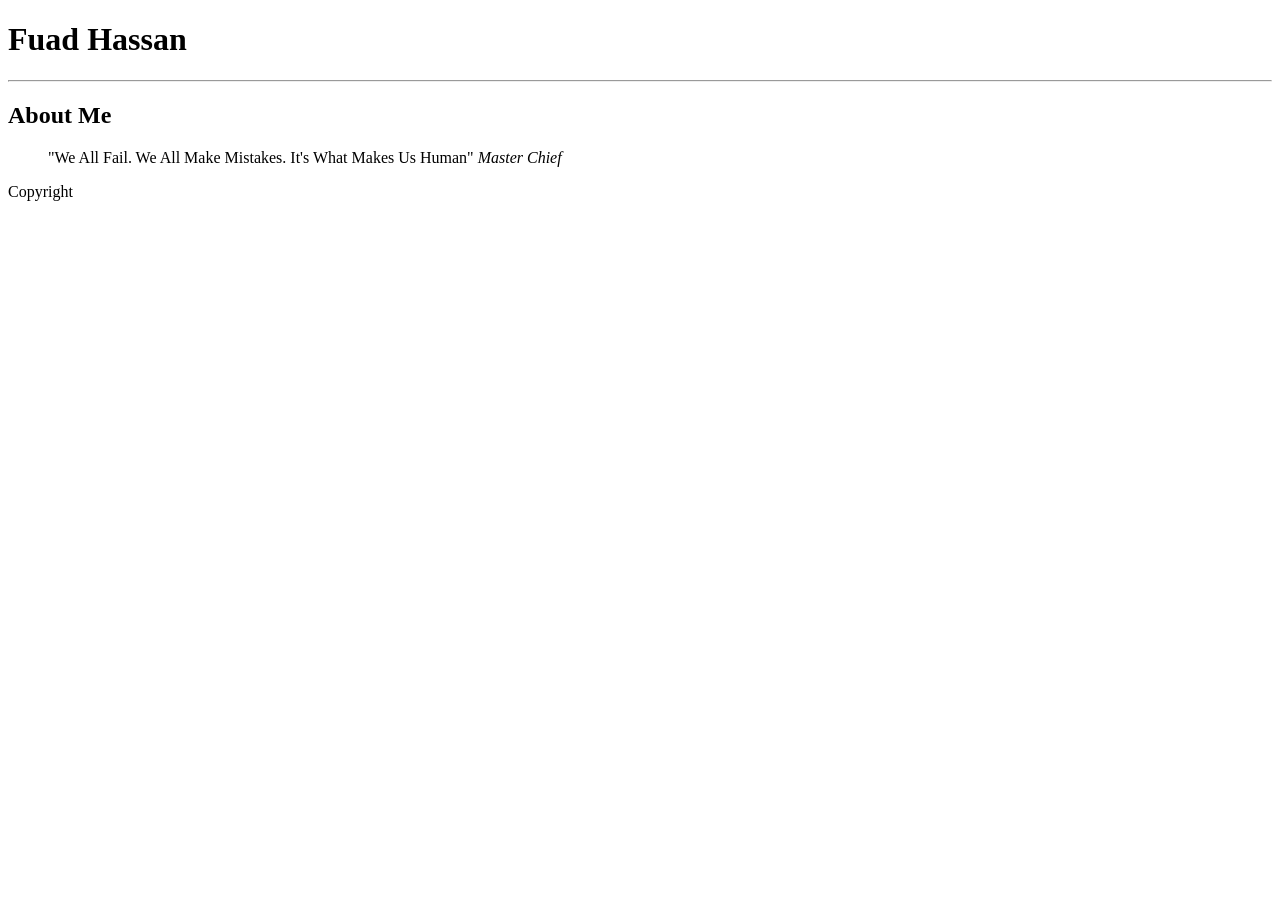
==== html-assignment/index.html @ ba86dc2d "Added Quote, Footer" ====
<!DOCTYPE html>
<html lang="en">
<head>
    <meta charset="UTF-8">
    <meta name="viewport" content="width=device-width, initial-scale=1.0">
    <title>hass0389 html assignment</title>
</head>
<body>
    <h1>Fuad Hassan</h1>
    <hr>

    <article>
        <h2>About Me</h2>
    </article>

    <blockquote>"We All Fail. We All Make Mistakes. It's What Makes Us Human" <cite>Master Chief</cite></blockquote>

    <footer>
        Copyright
    </footer>
</body>
</html>
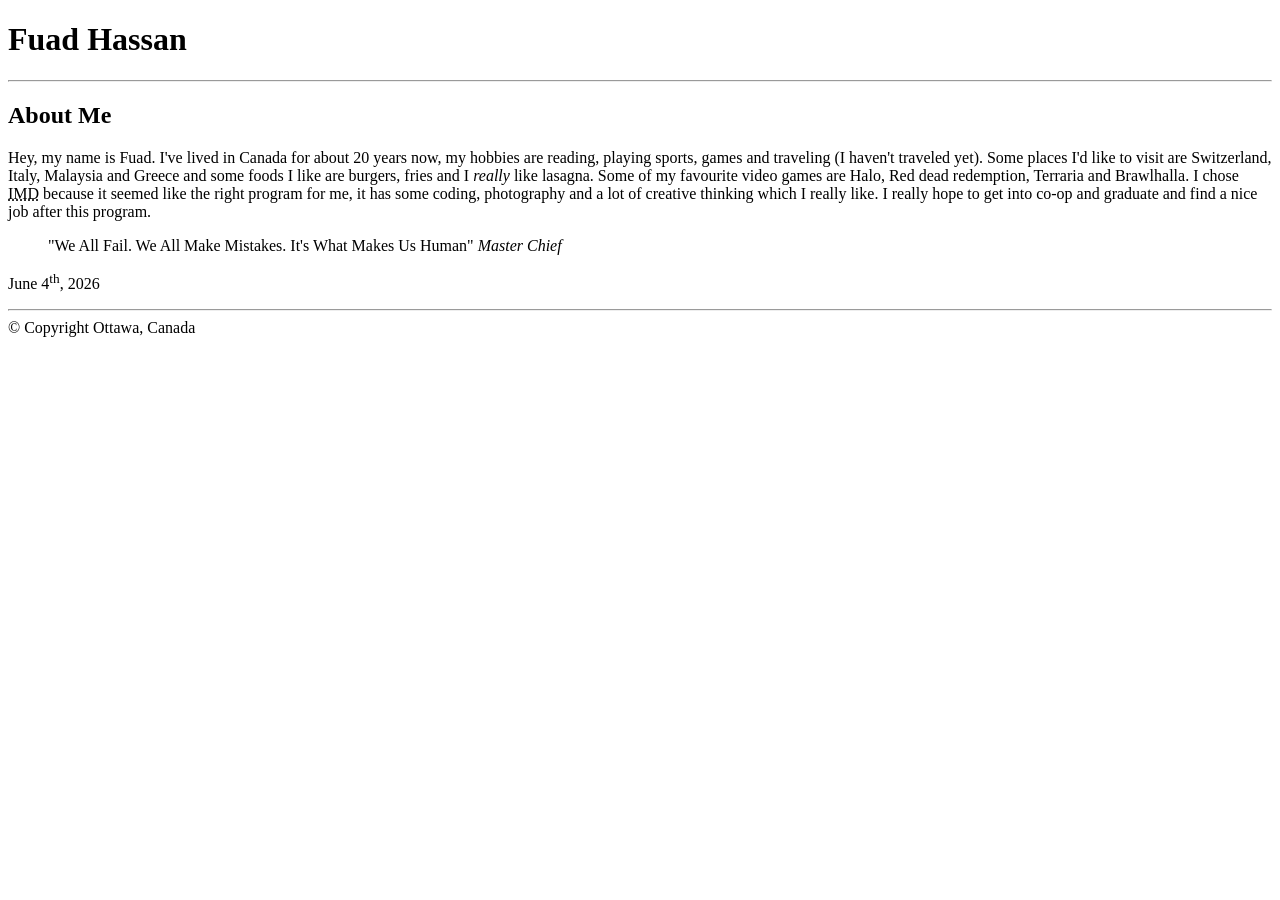
==== commit e5285ca6: "Added about me, sup and copyright" ====
--- a/html-assignment/index.html
+++ b/html-assignment/index.html
@@ -11,12 +11,25 @@
 
     <article>
         <h2>About Me</h2>
+    
+        <p>Hey, my name is Fuad. I've lived in Canada for about 20 years now, my hobbies are reading, playing sports, games and
+        traveling (I haven't traveled yet). Some places I'd like to visit are Switzerland, Italy, Malaysia and Greece and some
+        foods I like are burgers, fries and I <em>really</em> like lasagna. Some of my favourite video games are Halo, Red dead
+        redemption, Terraria and Brawlhalla.
+        
+        I chose <abbr title="Interactive media design">IMD</abbr> because it seemed like the right program for me, it has some coding, photography and a lot of creative
+        thinking which I really like. I really hope to get into co-op and graduate and find a nice job after this program.
+</p>
     </article>
+
 
     <blockquote>"We All Fail. We All Make Mistakes. It's What Makes Us Human" <cite>Master Chief</cite></blockquote>
 
+    <p>June 4<sup>th</sup>, 2026</p>
+
     <footer>
-        Copyright
+        <hr>
+        © Copyright Ottawa, Canada
     </footer>
 </body>
 </html>
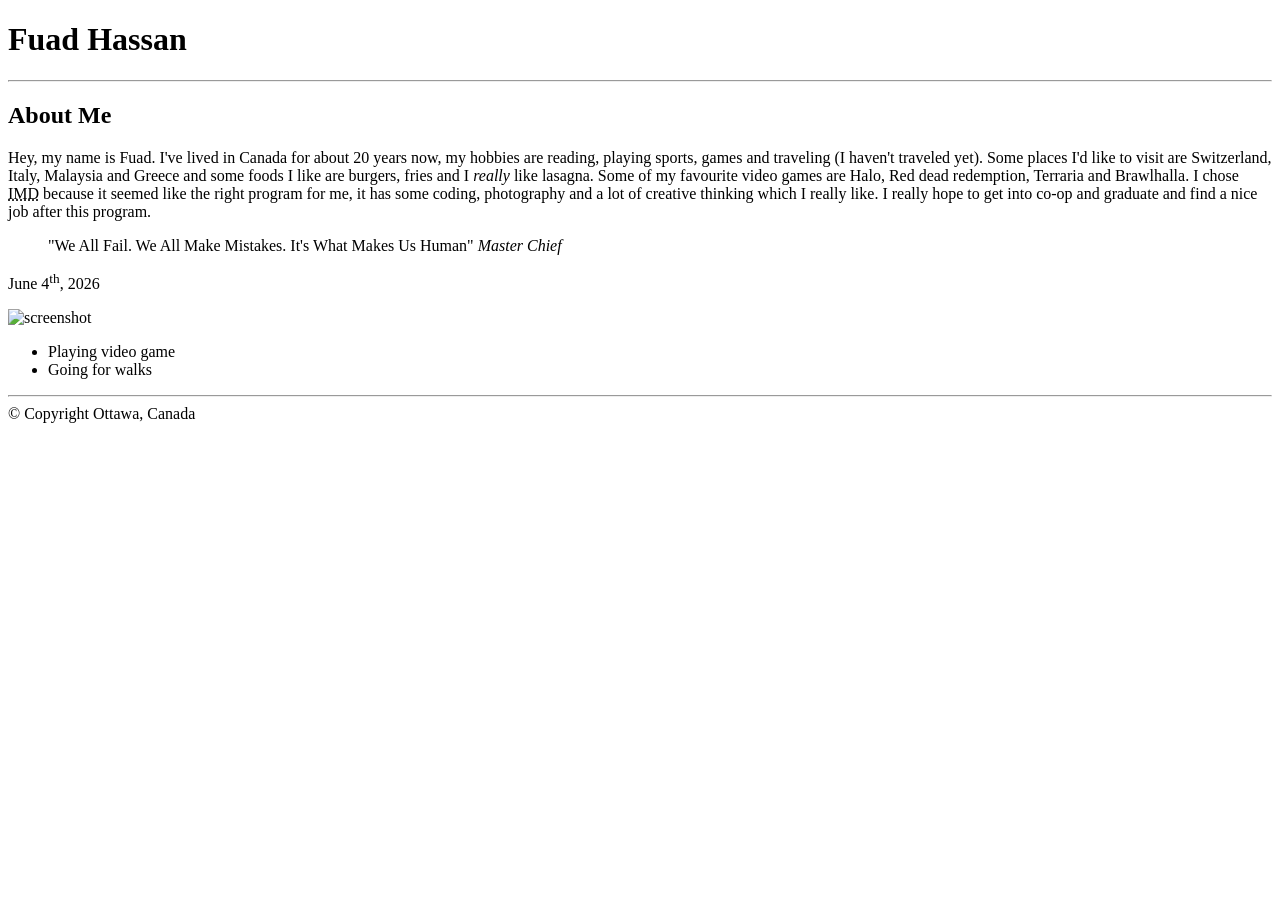
==== commit aba3494e: "Added lists" ====
--- a/html-assignment/index.html
+++ b/html-assignment/index.html
@@ -27,6 +27,12 @@
 
     <p>June 4<sup>th</sup>, 2026</p>
 
+    <img src="images/Screenshot 2026-06-05 at 8.39.26 AM.png" alt="screenshot">
+    <ul>
+        <li>Playing video game</li>
+        <li>Going for walks</li>
+    </ul>
+
     <footer>
         <hr>
         © Copyright Ottawa, Canada
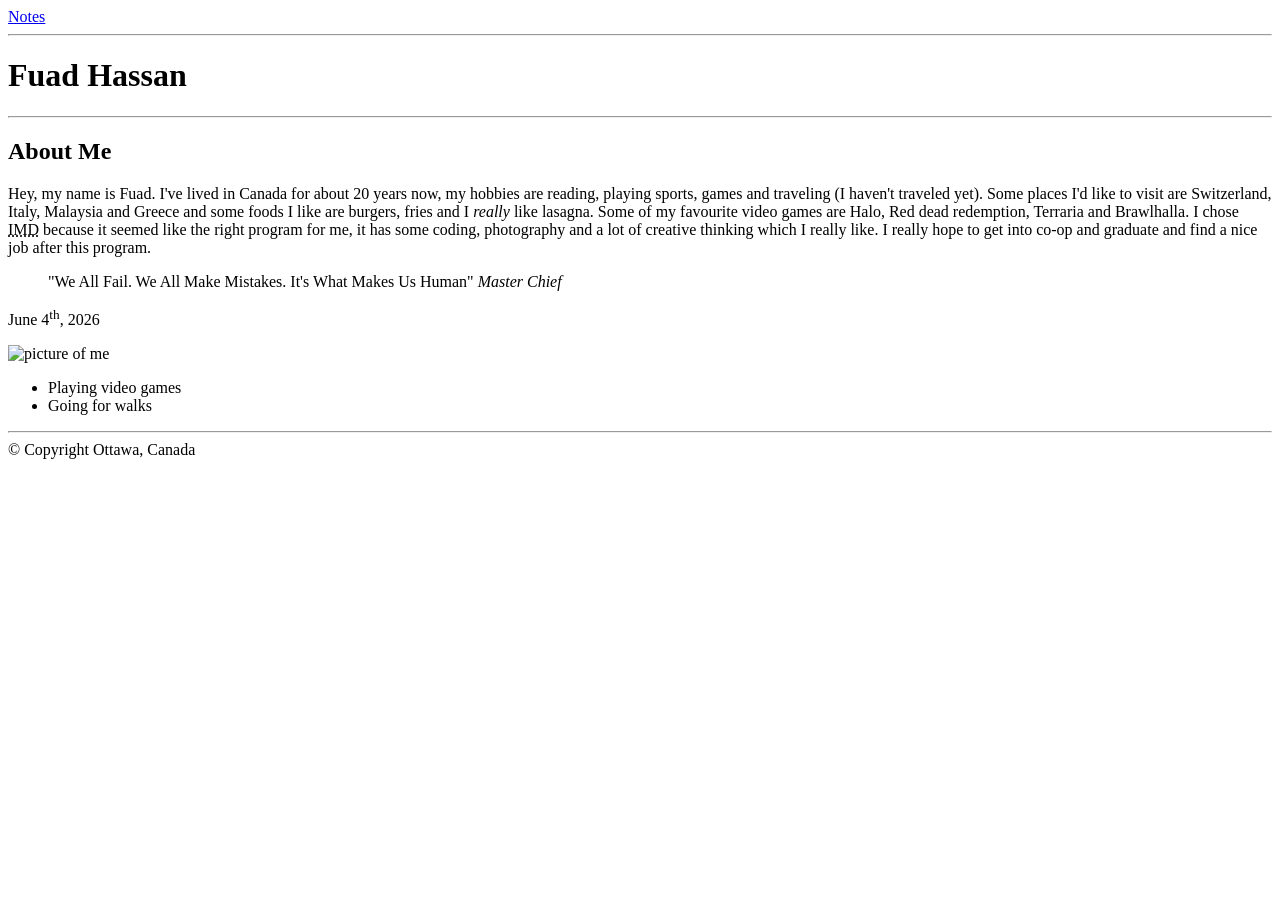
==== commit 9a6ab045: "added picture and hobbies" ====
--- a/html-assignment/index.html
+++ b/html-assignment/index.html
@@ -6,6 +6,10 @@
     <title>hass0389 html assignment</title>
 </head>
 <body>
+    <nav>
+        <a href="notes.html">Notes</a>
+    </nav>
+    <hr>
     <h1>Fuad Hassan</h1>
     <hr>
 
@@ -27,9 +31,9 @@
 
     <p>June 4<sup>th</sup>, 2026</p>
 
-    <img src="images/Screenshot 2026-06-05 at 8.39.26 AM.png" alt="screenshot">
+    <img src="images/Portrait.masterchief.png" alt="picture of me">
     <ul>
-        <li>Playing video game</li>
+        <li>Playing video games</li>
         <li>Going for walks</li>
     </ul>
 
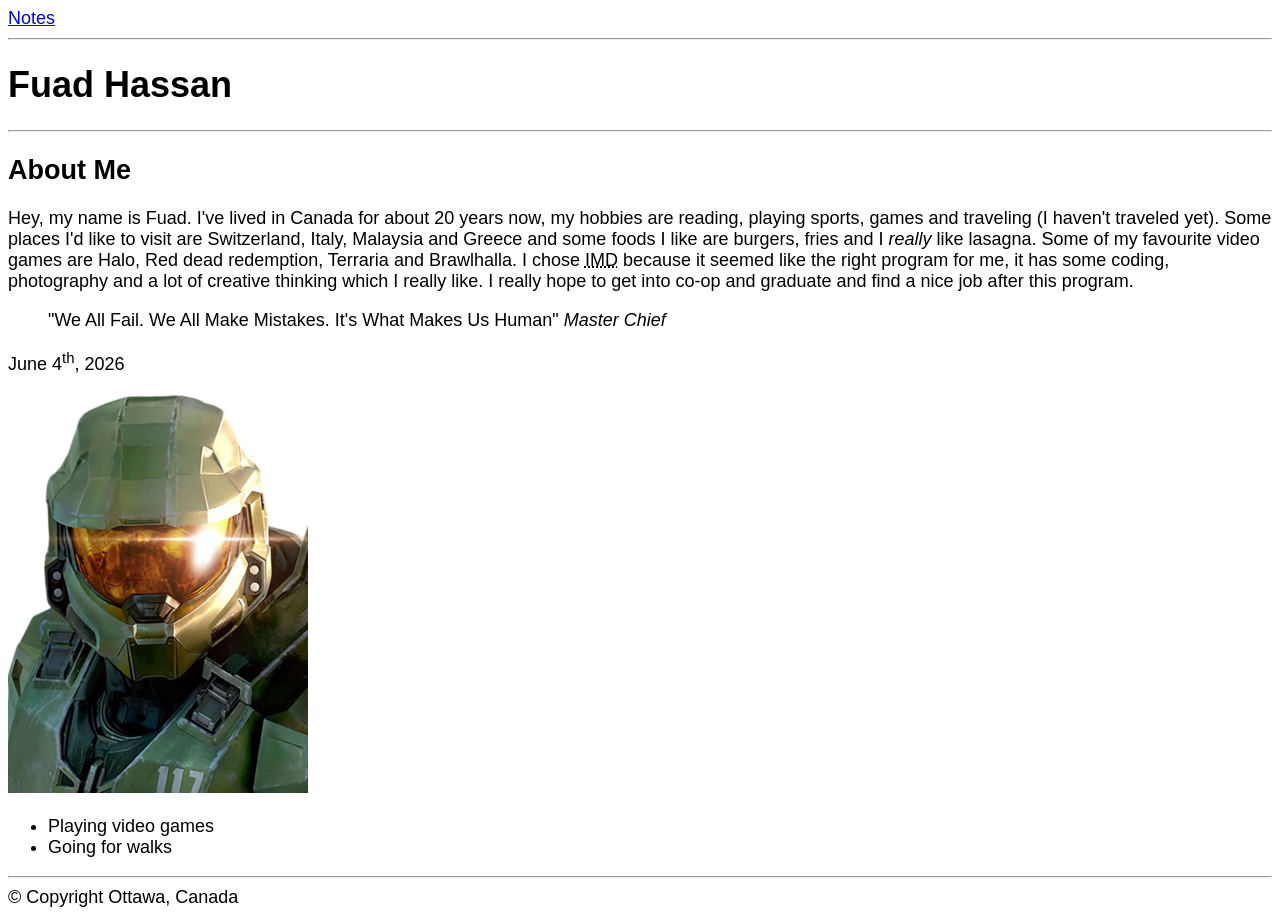
==== commit 6e9e2a70: "Added css href" ====
--- a/html-assignment/index.html
+++ b/html-assignment/index.html
@@ -4,6 +4,7 @@
     <meta charset="UTF-8">
     <meta name="viewport" content="width=device-width, initial-scale=1.0">
     <title>hass0389 html assignment</title>
+    <link href="css/main.css" rel="stylesheet">
 </head>
 <body>
     <nav>
--- a/html-assignment/css/main.css
+++ b/html-assignment/css/main.css
@@ -0,0 +1,4 @@
+body {
+    font-family: Arial, Helvetica, sans-serif;
+    font-size: 18px;
+}
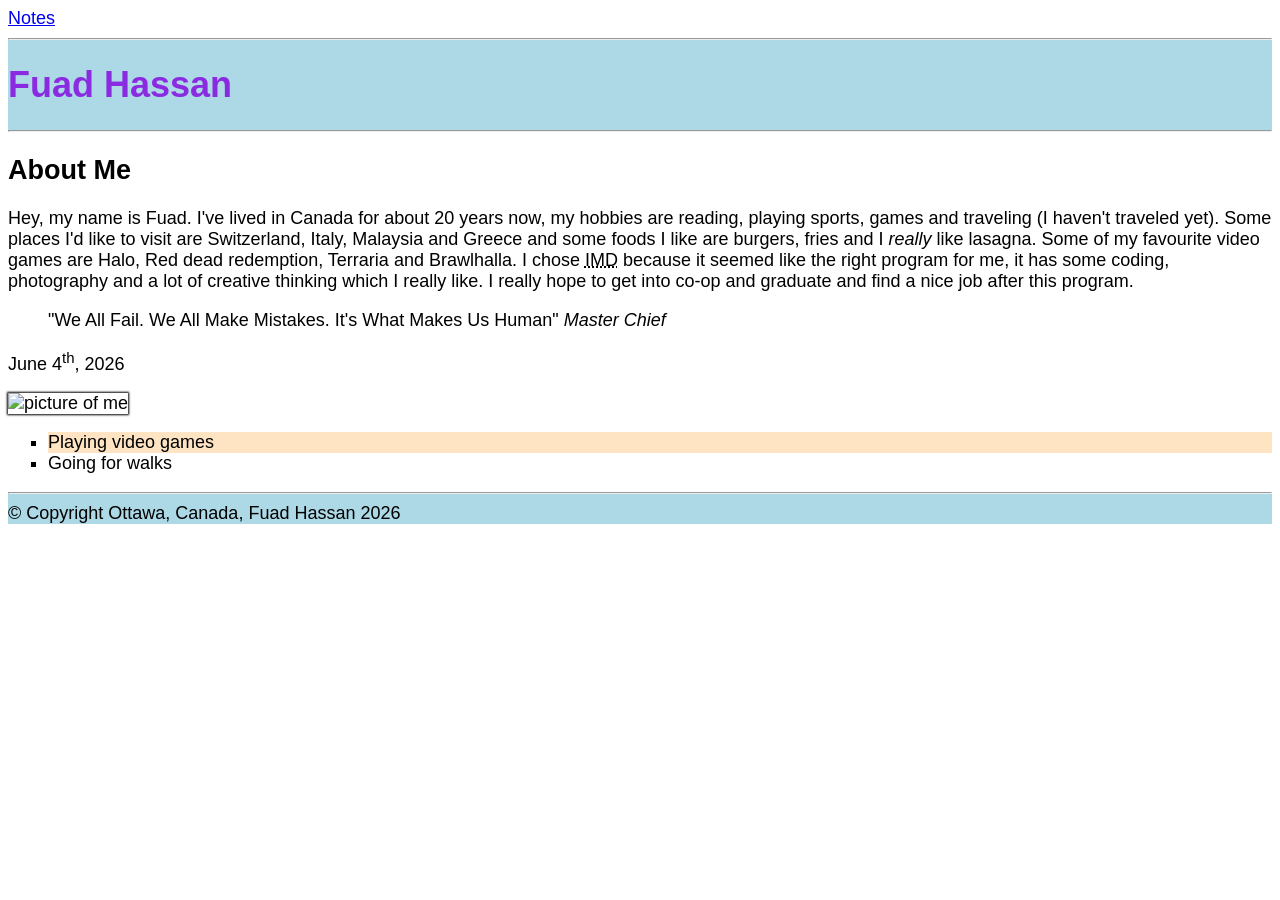
==== commit e475d4fc: "fixed footer and added id=my-image" ====
--- a/html-assignment/index.html
+++ b/html-assignment/index.html
@@ -10,9 +10,11 @@
     <nav>
         <a href="notes.html">Notes</a>
     </nav>
+    <header>
     <hr>
-    <h1>Fuad Hassan</h1>
+    <h1 class="site-title">Fuad Hassan</h1>
     <hr>
+    </header>
 
     <article>
         <h2>About Me</h2>
@@ -32,7 +34,7 @@
 
     <p>June 4<sup>th</sup>, 2026</p>
 
-    <img src="images/Portrait.masterchief.png" alt="picture of me">
+    <img id="my-image" src="images/portrait.masterchief.png" alt="picture of me">
     <ul>
         <li>Playing video games</li>
         <li>Going for walks</li>
@@ -40,7 +42,7 @@
 
     <footer>
         <hr>
-        © Copyright Ottawa, Canada
+        © Copyright Ottawa, Canada, Fuad Hassan 2026
     </footer>
 </body>
 </html>
--- a/html-assignment/css/main.css
+++ b/html-assignment/css/main.css
@@ -1,4 +1,24 @@
 body {
     font-family: Arial, Helvetica, sans-serif;
     font-size: 18px;
+}
+
+header, footer {
+    background-color: lightblue;
+}
+
+.site-title {
+    color: blueviolet;
+}
+
+#my-image {
+    box-shadow: 0 0 2px 1px black;
+}
+
+ul {
+    list-style: square;
+}
+
+li:nth-child(1) {
+    background-color: bisque;
 }
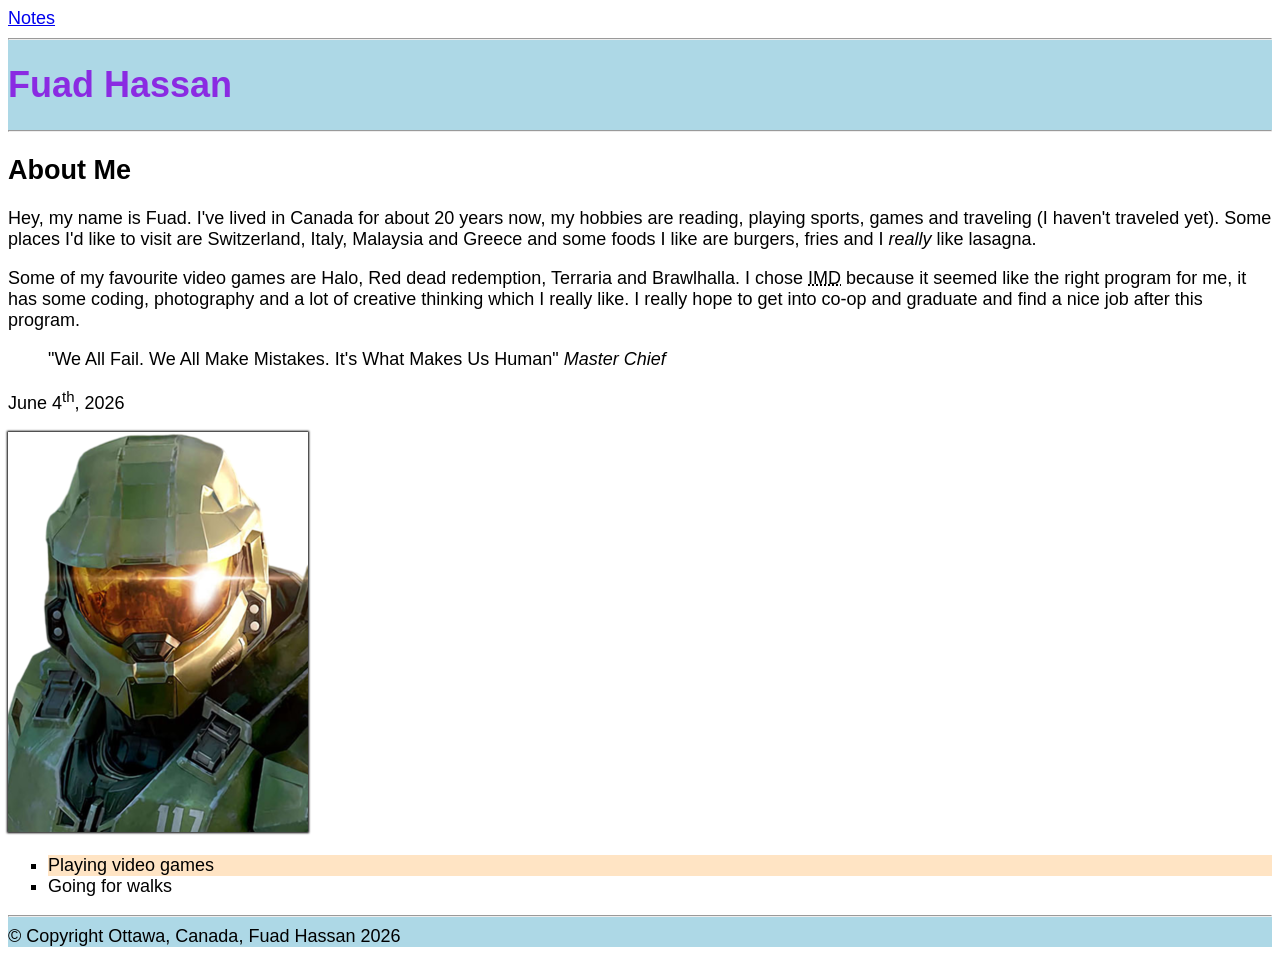
==== commit 50757c11: "fixed paragraph" ====
--- a/html-assignment/index.html
+++ b/html-assignment/index.html
@@ -21,12 +21,14 @@
     
         <p>Hey, my name is Fuad. I've lived in Canada for about 20 years now, my hobbies are reading, playing sports, games and
         traveling (I haven't traveled yet). Some places I'd like to visit are Switzerland, Italy, Malaysia and Greece and some
-        foods I like are burgers, fries and I <em>really</em> like lasagna. Some of my favourite video games are Halo, Red dead
-        redemption, Terraria and Brawlhalla.
-        
-        I chose <abbr title="Interactive media design">IMD</abbr> because it seemed like the right program for me, it has some coding, photography and a lot of creative
-        thinking which I really like. I really hope to get into co-op and graduate and find a nice job after this program.
-</p>
+        foods I like are burgers, fries and I <em>really</em> like lasagna. 
+        </p>
+
+        <p>Some of my favourite video games are Halo, Red dead
+            redemption, Terraria and Brawlhalla. I chose <abbr title="Interactive media design">IMD</abbr> because it seemed like
+            the right program for me, it has some coding, photography and a lot of creative
+            thinking which I really like. I really hope to get into co-op and graduate and find a nice job after this program.
+        </p>
     </article>
 
 
--- a/html-assignment/css/main.css
+++ b/html-assignment/css/main.css
@@ -21,4 +21,10 @@
 
 li:nth-child(1) {
     background-color: bisque;
+}
+
+a:hover {
+    background-color: green;
+    border: 2px;
+    text-decoration: none;
 }
